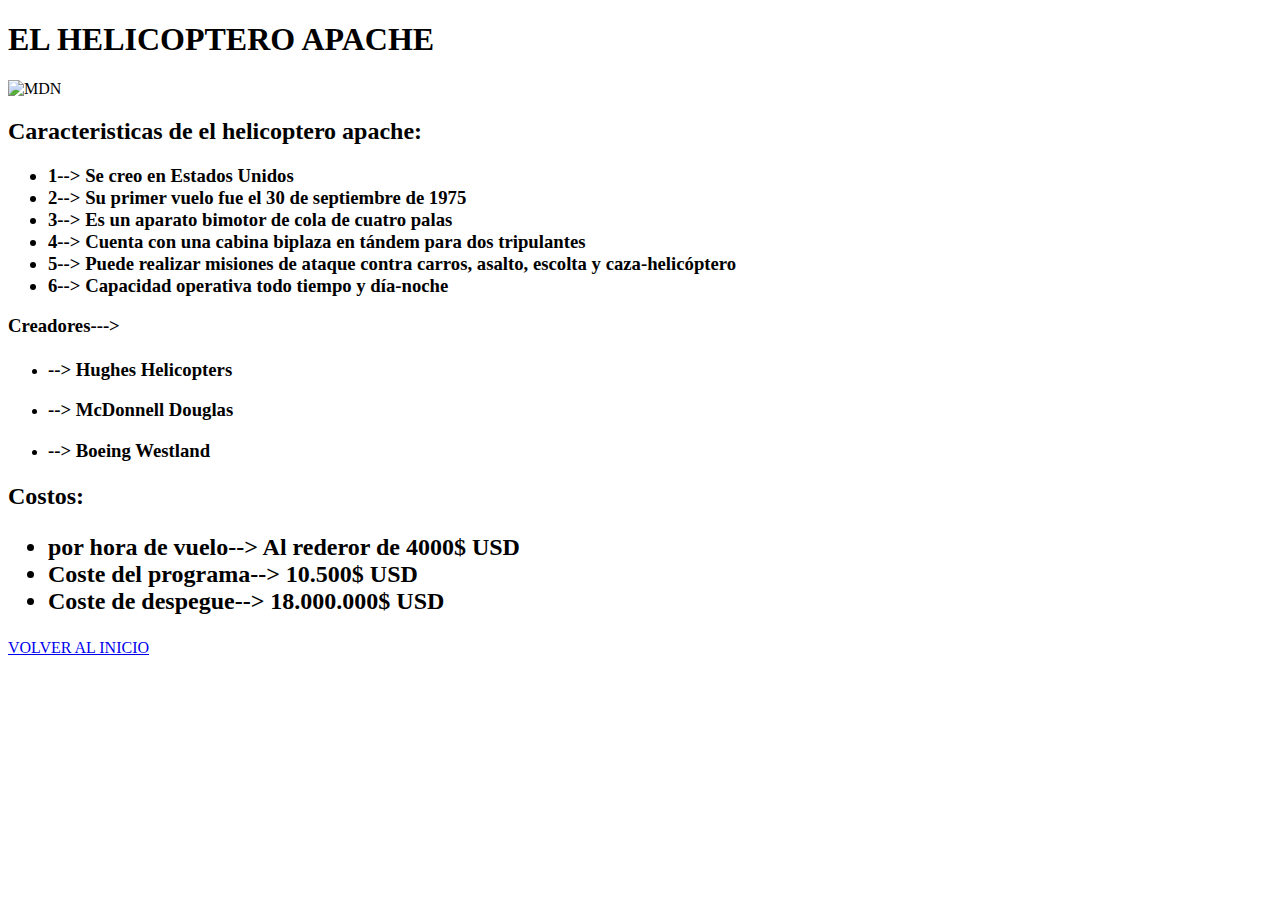
==== apache.html @ 51d5045a "24/11/23" ====
<!DOCTYPE html>
<html lang="en">
<head>
    <meta charset="UTF-8">
    <meta http-equiv="X-UA-Compatible" content="IE=edge">
    <meta name="viewport" content="width=device-width, initial-scale=1.0">
    <title>El Helicoptero Apache</title>
    <link rel="stylesheet" href="style2.css">
</head>
<body>
    <h1>EL HELICOPTERO APACHE 

    </h1>
   
    <img src="/recursos/descarga.jfif" alt="MDN">

    <h2>
        Caracteristicas de el helicoptero apache:
        </h2>
        <h3>

        <ul>
     
    <li>    1--> Se creo en Estados Unidos </li>
   
    <li>    2--> Su primer vuelo fue el 30 de septiembre de 1975</li>

    
    <li>    3--> Es un aparato bimotor de cola de cuatro palas </li>
    <li>    4--> Cuenta con una cabina biplaza en tándem para dos tripulantes </li>
    <li>    5--> Puede realizar misiones de ataque contra carros, asalto, escolta y caza-helicóptero</li>
    <li>   6--> Capacidad operativa todo tiempo y día-noche </li>
       </h3>
     </ul>
    </h2>   
    <h3>
    Creadores--->
    
    </h3>
    <h4>
    <ul>
        <li><h3>--> Hughes Helicopters</h3></li>
        <li><h3>--> McDonnell Douglas</h3></li>
        <li><h3>--> Boeing Westland</h3></li>
    </ul>
   </h4>
   </h2>

    <h2>
       Costos:
       <ul>
           <li> por hora de vuelo--> Al rederor de 4000$ USD
           <li> Coste del programa--> 10.500$ USD</li>
           <li> Coste de despegue--> 18.000.000$ USD </li>
        </ul>
    </h2> 
    <a href="indexinicio.html">VOLVER AL INICIO</a>

</body>

</html>
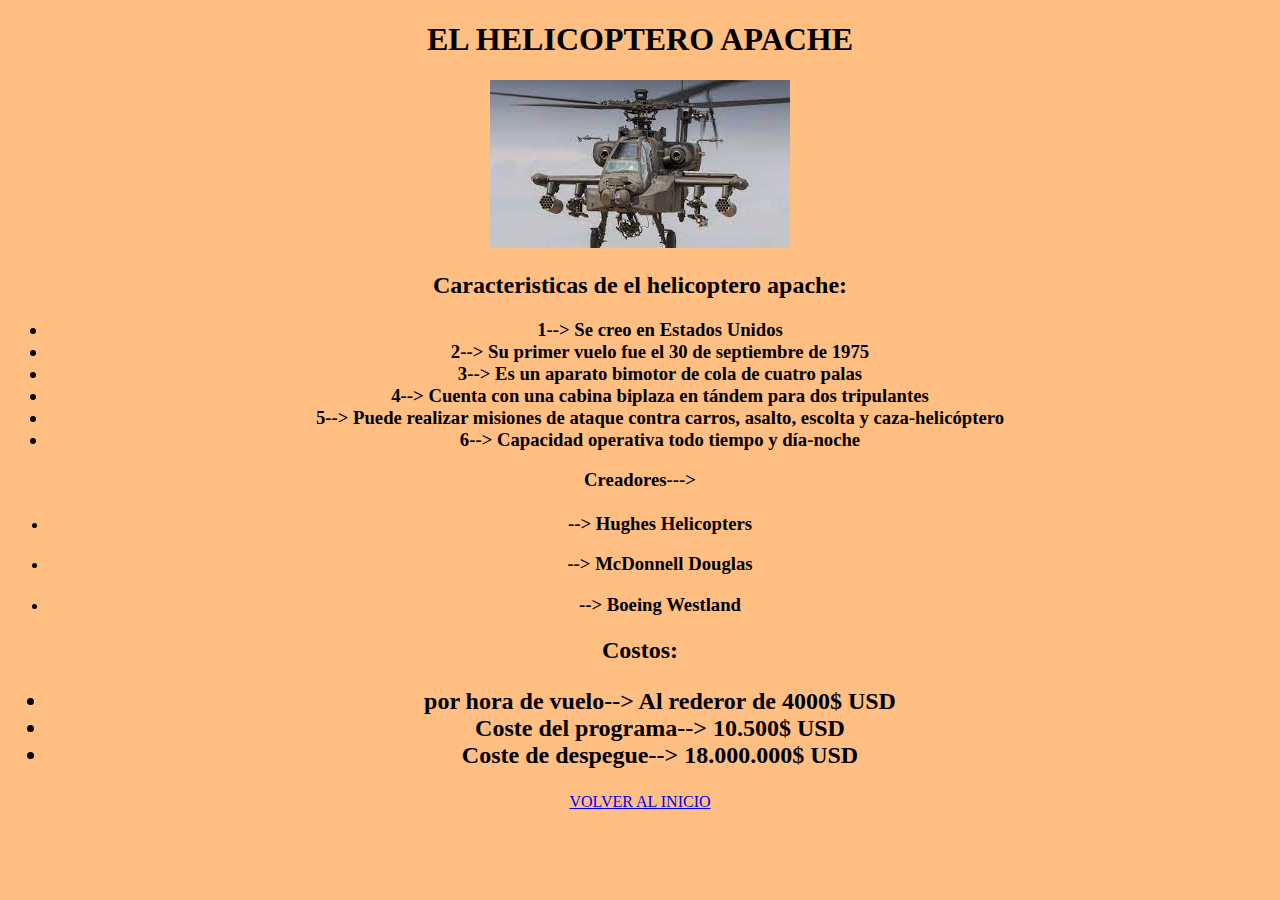
==== commit 3d785d48: "Final" ====
--- a/apache.html
+++ b/apache.html
@@ -5,14 +5,12 @@
     <meta http-equiv="X-UA-Compatible" content="IE=edge">
     <meta name="viewport" content="width=device-width, initial-scale=1.0">
     <title>El Helicoptero Apache</title>
-    <link rel="stylesheet" href="style2.css">
+    <link rel="stylesheet" href="style.css">
 </head>
 <body>
-    <h1>EL HELICOPTERO APACHE 
-
-    </h1>
+    <h1>EL HELICOPTERO APACHE </h1>
    
-    <img src="/recursos/descarga.jfif" alt="MDN">
+    <img src="descarga.jfif" alt="MDN">
 
     <h2>
         Caracteristicas de el helicoptero apache:
--- a/style.css
+++ b/style.css
@@ -0,0 +1,31 @@
+body{
+  background-color: #ffb167d1;
+  text-align: center;
+}
+
+.card{
+  margin: 5px;
+  display:flex;
+  flex-direction:column;
+  justify-content:space-between;
+  width: 15;
+  height: 15;
+  border: 1px solid rgb(5, 5, 5);
+  box-shadow: 2px 2px 8px 4px #d3d3d3d1;
+  border-radius:15px;
+  font-family: sans-serif;
+  align-self: center;
+}
+.card-title{
+  font-size: 24px;
+  padding: 10px 10px 0 10px;;
+}
+.card-body{
+  padding: 10px;
+}
+body {
+    text-align: center;
+    
+}
+
+
